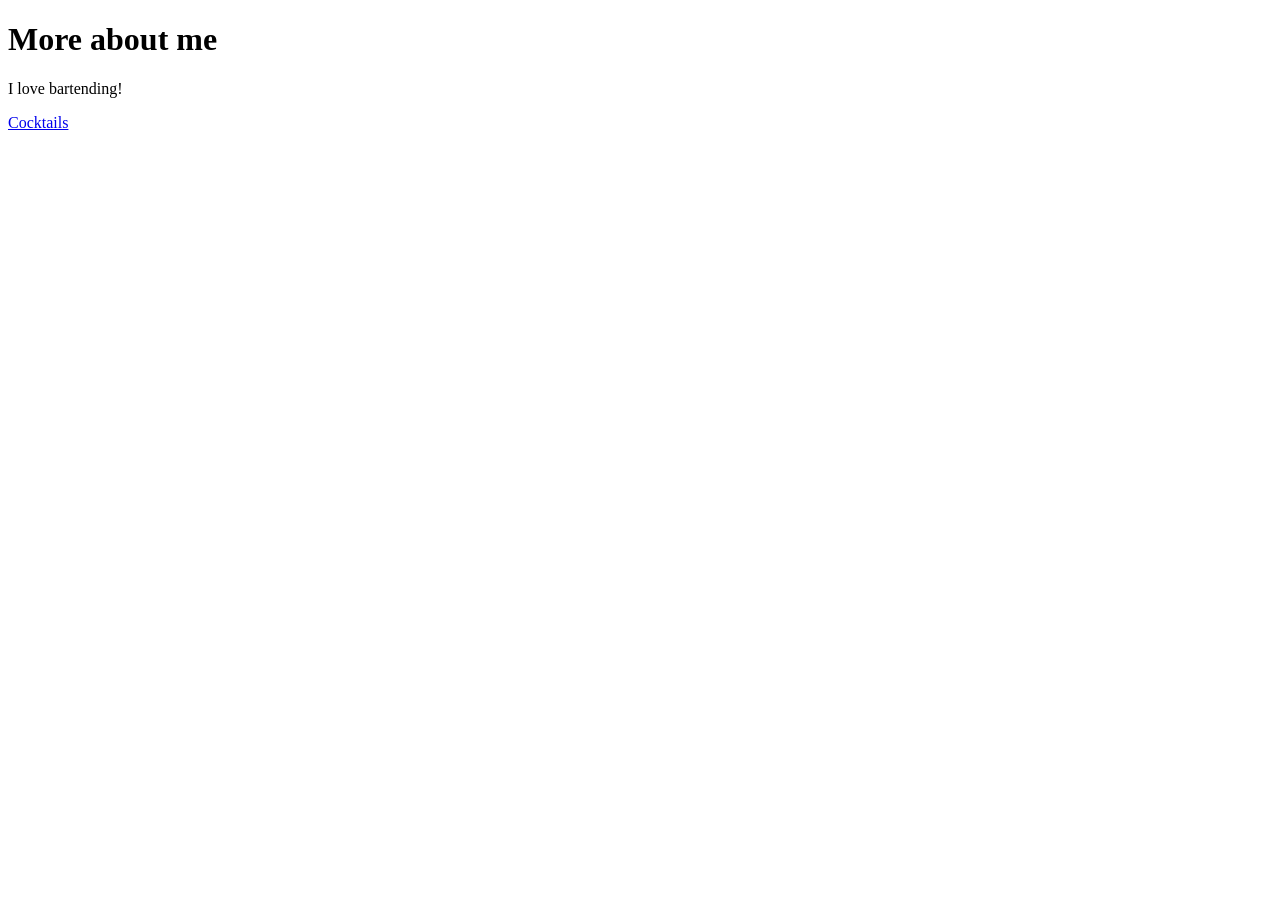
==== more_about_me.html @ b561b718 "1" ====
<!-- place your HTML code here -->
<!DOCTYPE html>
<html lang="en">
  <head>
    <meta charset="utf-8" />
    <title>More about me</title>
    <link rel="stylesheet" href="css/main.css">
  </head>
  <body class="more-about-me">
    <h1>More about me</h1>
    <section>
        <p>I love bartending!</p>
        <a href="topic_of_interest.html">Cocktails</a>
    </section>
  </body>
</html>
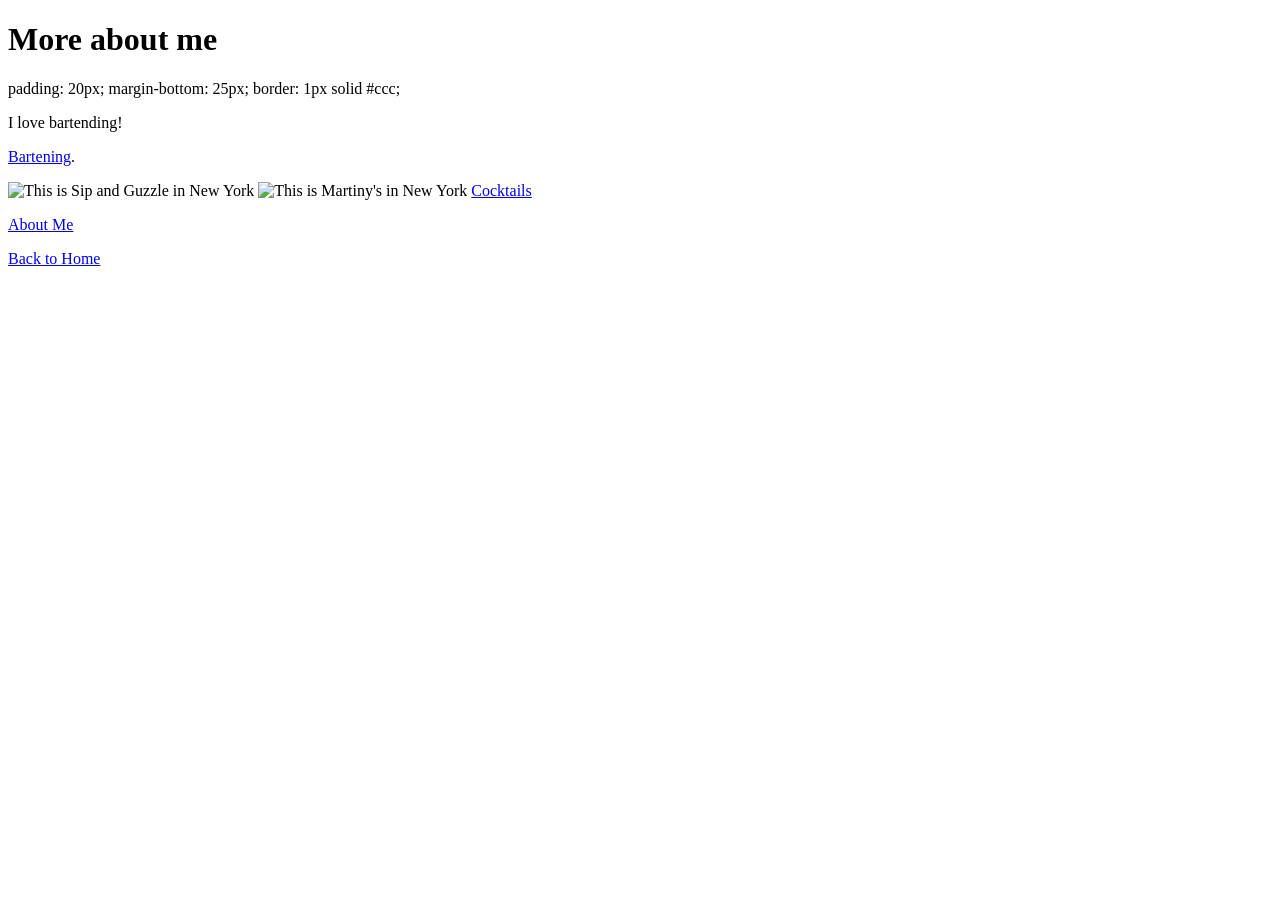
==== commit be4c33ba: "1" ====
--- a/more_about_me.html
+++ b/more_about_me.html
@@ -9,8 +9,18 @@
   <body class="more-about-me">
     <h1>More about me</h1>
     <section>
+      padding: 20px;
+      margin-bottom: 25px;
+      border: 1px solid #ccc;
         <p>I love bartending!</p>
+        <p><a href="https://en.wikipedia.org/wiki/bartening">Bartening</a>.</p>
+        <img src="sg.jpg" alt="This is Sip and Guzzle in New York" width="400">
+        <img src="mt.jpg" alt="This is Martiny's in New York" width="400">
         <a href="topic_of_interest.html">Cocktails</a>
     </section>
   </body>
+  <nav>
+        <p><a href="about_me.html">About Me</a></p>
+        <p><a href="index.html">Back to Home</a></p>
+    </nav>
 </html>
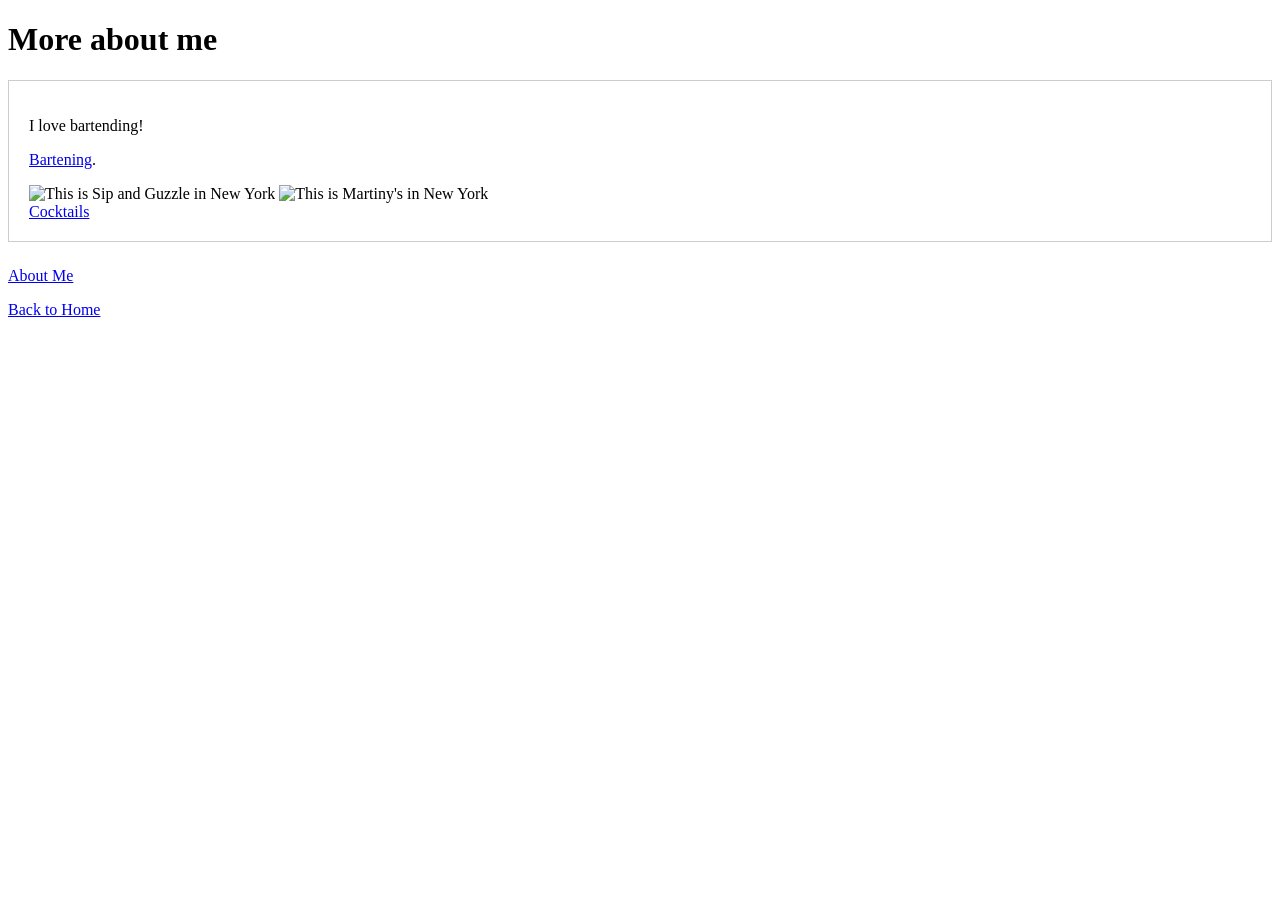
==== commit 2e0f3378: "1" ====
--- a/more_about_me.html
+++ b/more_about_me.html
@@ -5,18 +5,25 @@
     <meta charset="utf-8" />
     <title>More about me</title>
     <link rel="stylesheet" href="css/main.css">
+    <style>
+      .content {
+        padding: 20px;
+        margin-bottom: 25px;
+        border: 1px solid #ccc;
+      }
+    </style>
   </head>
   <body class="more-about-me">
     <h1>More about me</h1>
     <section>
-      padding: 20px;
-      margin-bottom: 25px;
-      border: 1px solid #ccc;
+        <div class="content">
         <p>I love bartending!</p>
         <p><a href="https://en.wikipedia.org/wiki/bartening">Bartening</a>.</p>
         <img src="sg.jpg" alt="This is Sip and Guzzle in New York" width="400">
         <img src="mt.jpg" alt="This is Martiny's in New York" width="400">
+        <br>
         <a href="topic_of_interest.html">Cocktails</a>
+        </div>
     </section>
   </body>
   <nav>
